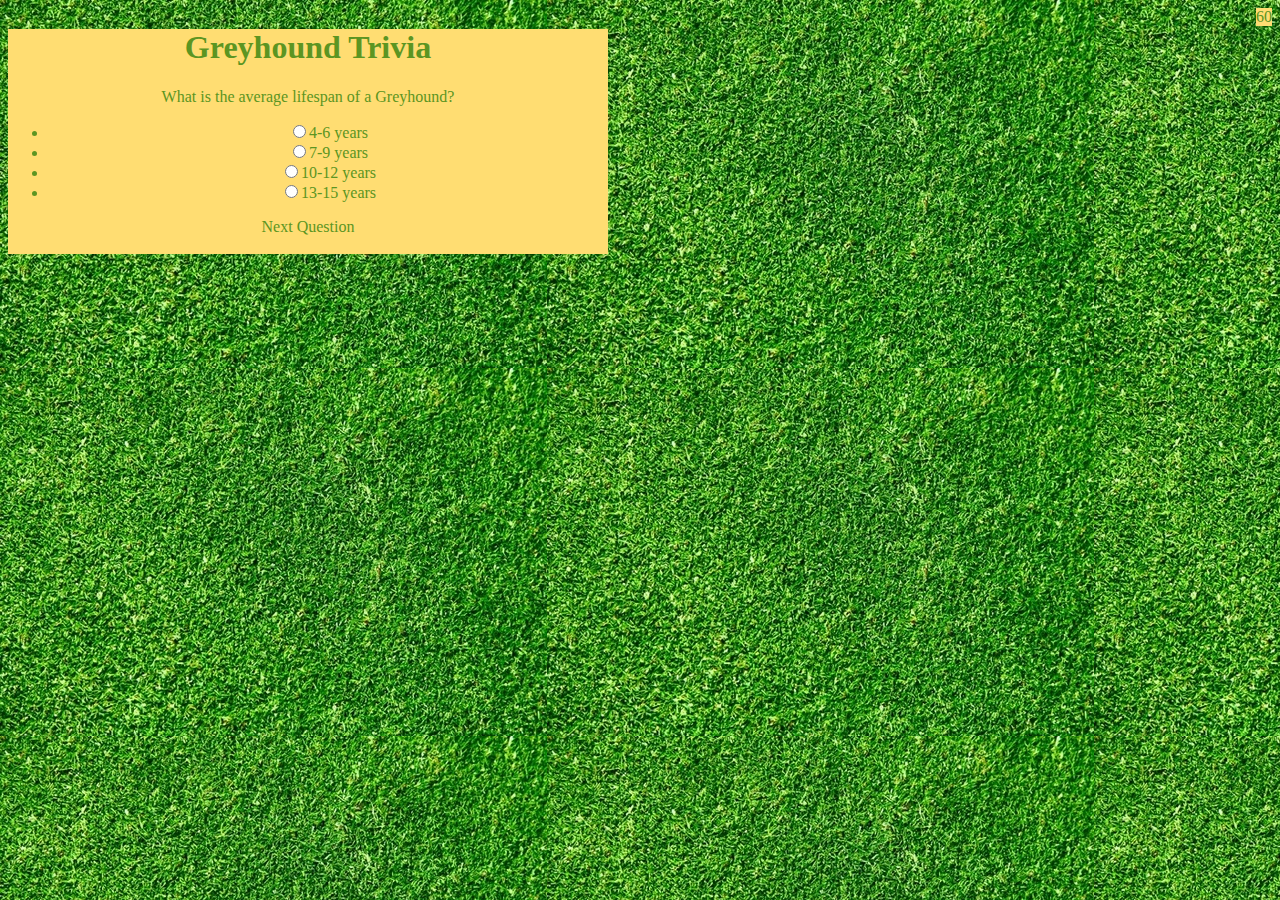
==== index.html @ 37fde020 "add questions, need timer" ====
<!DOCTYPE html>
<html lang="en-us">
	<head>
		<meta charset="UTF-8">
		<link rel="stylesheet/css" type="text/css" href="assets/css/reset.css">
		<link rel="stylesheet" type="text/css" href="assets/css/style.css">
		<title>Greyhound Trivia</title>
	</head>
	<body>
		<div class="timer">60</div>
	    <div class="quizContainer">
	         <h1>Greyhound Trivia</h1>
	        <div class="question"></div>
	        <ul class="choiceList"></ul>
	        <div class="quizMessage"></div>
	        <div class="result"></div>
	        <div class="nextButton">Next Question</div>
	        <br>
	    </div>
	<script rel="stylesheet" type="text/javascript" src="https://code.jquery.com/jquery-2.2.0.min.js"></script>	
	<script type="text/javascript" src="assets/javascript/app.js"></script>
	</body>
</html>
---- assets/css/style.css ----
body {
	background:url("../images/greengrass.jpg");
	background-repeat:repeat;
	vertical-align:middle;
	align-content:center;
}

.quizContainer{
	color:#5c9522;
	background-color:#ffdd72;
	text-align:center;
	width:600px;
}

.timer {
	color:#5c9522;
	background-color:#ffdd72;
	float:right;
}
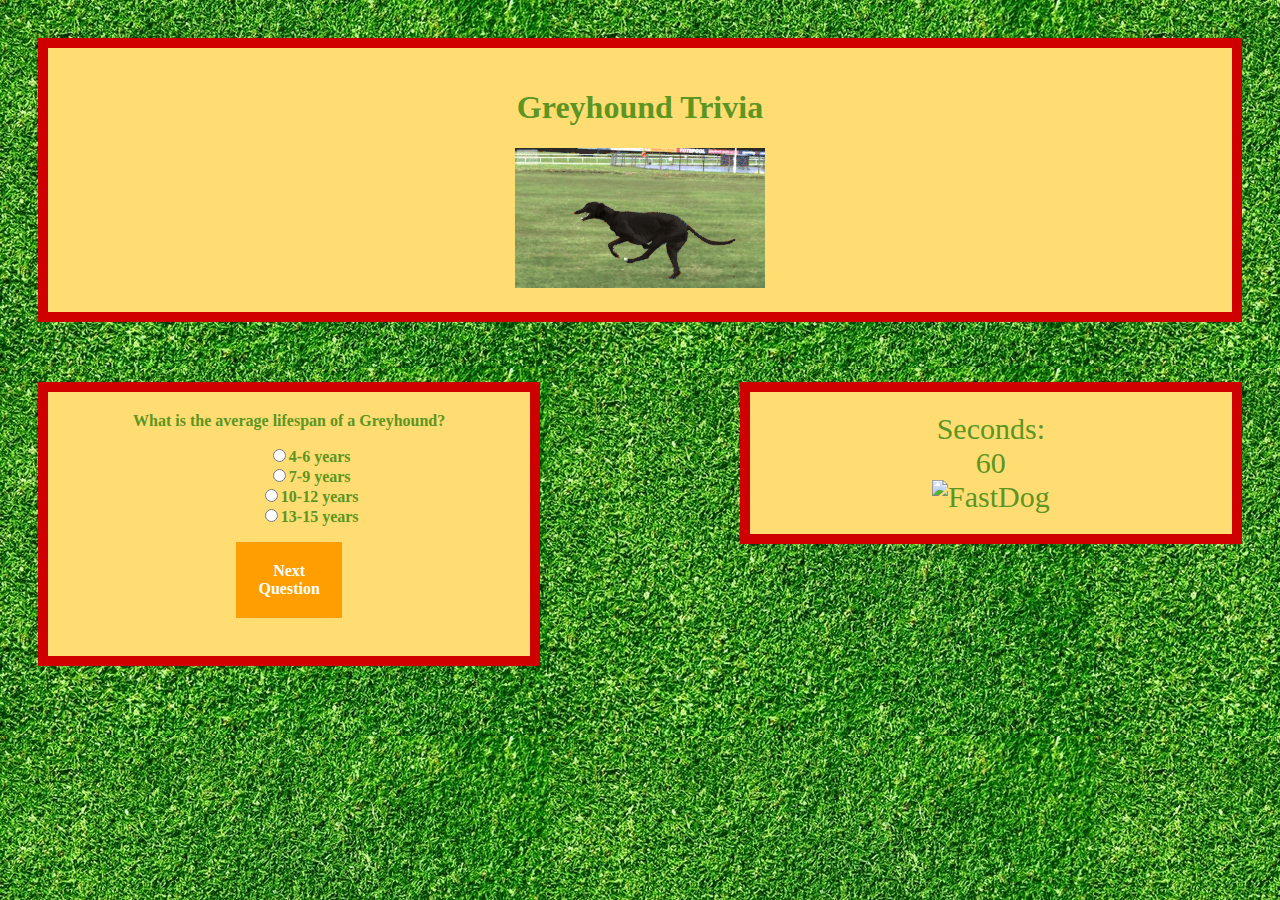
==== commit 11e10aec: "update css and begin timer" ====
--- a/index.html
+++ b/index.html
@@ -7,9 +7,11 @@
 		<title>Greyhound Trivia</title>
 	</head>
 	<body>
-		<div class="timer">60</div>
-	    <div class="quizContainer">
-	         <h1>Greyhound Trivia</h1>
+		<header>
+			<h1>Greyhound Trivia</h1>
+			<img src="assets/images/run.gif" alt="GreyhoundRun">
+		</header>
+		<div class="quizContainer">
 	        <div class="question"></div>
 	        <ul class="choiceList"></ul>
 	        <div class="quizMessage"></div>
@@ -17,6 +19,13 @@
 	        <div class="nextButton">Next Question</div>
 	        <br>
 	    </div>
+	    <div class="timer">Seconds:
+	        <div class="timer-container" id="#run-the-timer">
+			<span class="seconds">60</span>
+ 			<span class="timeout_message_show">Your time is up!</span>
+ 			</div>
+ 			<img class="timerImg" src="assets/images/race.jpg" alt="FastDog">
+ 		</div>
 	<script rel="stylesheet" type="text/javascript" src="https://code.jquery.com/jquery-2.2.0.min.js"></script>	
 	<script type="text/javascript" src="assets/javascript/app.js"></script>
 	</body>
--- a/assets/css/style.css
+++ b/assets/css/style.css
@@ -5,15 +5,66 @@
 	align-content:center;
 }
 
+header {
+	color:#5c9522;
+	background-color:#ffdd72;
+	text-align:center;
+	padding:20px;
+	margin:30px;
+	border-style:solid;
+	border-color:#ce0000;
+	border-width:10px;
+}
+
+ul {
+	list-style:none;
+}
+
+.nextButton {
+	background-color:#ff9e00;
+	color:#fff;
+	width:15%;
+	padding:20px;
+	display:block;
+	margin:0 auto;
+}
+
+.game {
+
+}
+
 .quizContainer{
 	color:#5c9522;
 	background-color:#ffdd72;
 	text-align:center;
-	width:600px;
+	align-content:center;
+	padding:20px;
+	margin:30px;
+	width:35%;
+	height:35%;
+	border-style:solid;
+	border-color:#ce0000;
+	border-width:10px;
+	font-weight:bold;
+	float:left;
 }
 
 .timer {
 	color:#5c9522;
+	font-size: 30px;
 	background-color:#ffdd72;
 	float:right;
+	text-align:center;
+	width:35%;
+	height:35%;
+	padding:20px;
+	margin:30px;
+	border-style:solid;
+	border-color:#ce0000;
+	border-width:10px;
+}
+
+.timerImg {
+	height:50%;
+	width:50%;
 }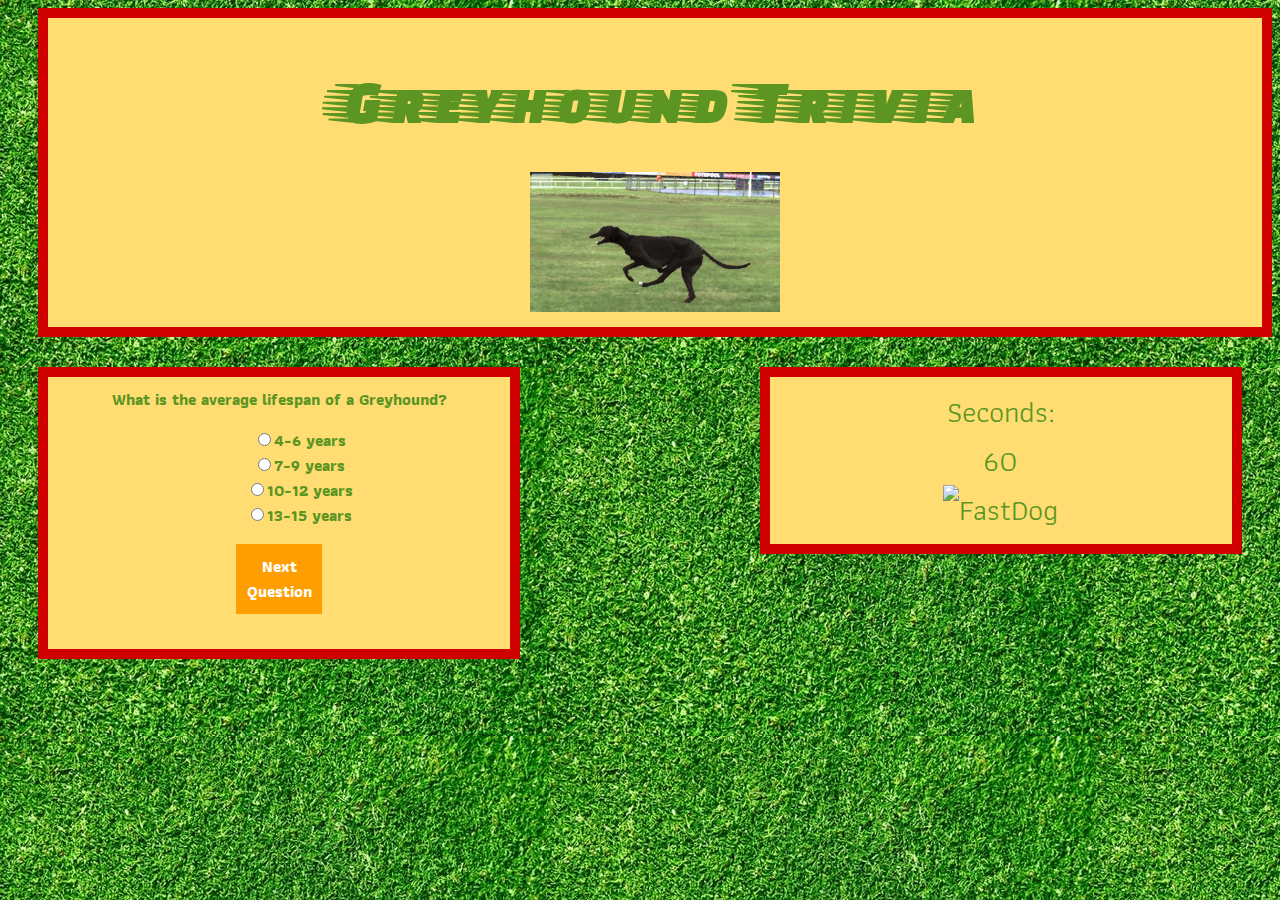
==== commit dd1d709d: "css padding font and margins" ====
--- a/index.html
+++ b/index.html
@@ -4,6 +4,7 @@
 		<meta charset="UTF-8">
 		<link rel="stylesheet/css" type="text/css" href="assets/css/reset.css">
 		<link rel="stylesheet" type="text/css" href="assets/css/style.css">
+		<link href="https://fonts.googleapis.com/css?family=Athiti|Faster+One" rel="stylesheet">
 		<title>Greyhound Trivia</title>
 	</head>
 	<body>
--- a/assets/css/style.css
+++ b/assets/css/style.css
@@ -9,36 +9,43 @@
 	color:#5c9522;
 	background-color:#ffdd72;
 	text-align:center;
-	padding:20px;
-	margin:30px;
+	padding:10px;
+	margin-top:30px
+	margin-right:30px;
+	margin-left:30px;
 	border-style:solid;
 	border-color:#ce0000;
 	border-width:10px;
+	font-family: 'Faster One', cursive;
+	font-size: 30px;
 }
 
 ul {
 	list-style:none;
+	font-family: 'Athiti', sans-serif;
 }
 
 .nextButton {
 	background-color:#ff9e00;
 	color:#fff;
 	width:15%;
-	padding:20px;
+	padding:10px;
 	display:block;
 	margin:0 auto;
+	font-family: 'Athiti', sans-serif;
 }
 
 .game {
-
+	
 }
 
 .quizContainer{
+	font-family: 'Athiti', sans-serif;
 	color:#5c9522;
 	background-color:#ffdd72;
 	text-align:center;
 	align-content:center;
-	padding:20px;
+	padding:10px;
 	margin:30px;
 	width:35%;
 	height:35%;
@@ -52,12 +59,13 @@
 .timer {
 	color:#5c9522;
 	font-size: 30px;
+	font-family: 'Athiti', sans-serif;
 	background-color:#ffdd72;
 	float:right;
 	text-align:center;
 	width:35%;
 	height:35%;
-	padding:20px;
+	padding:10px;
 	margin:30px;
 	border-style:solid;
 	border-color:#ce0000;
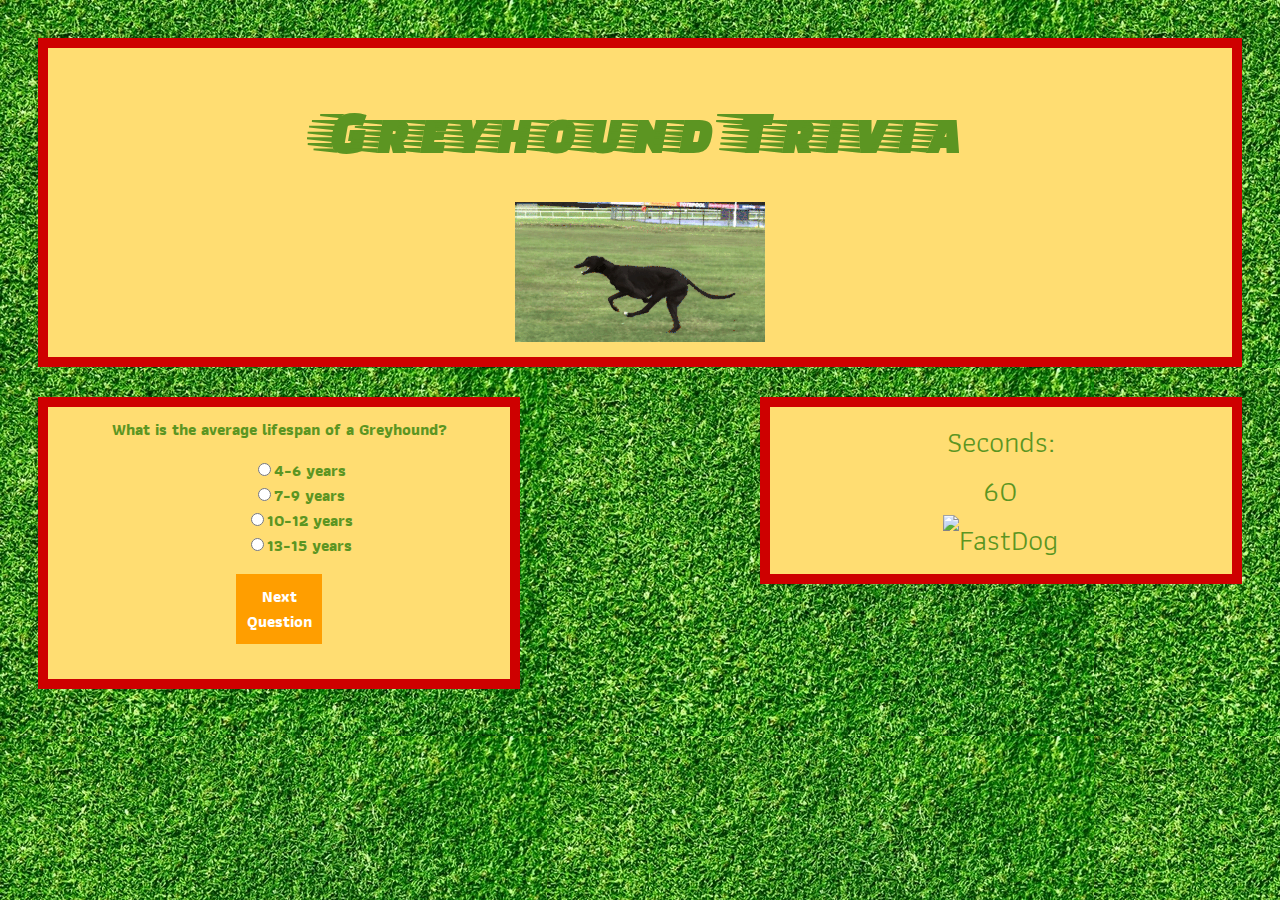
==== commit 4c5f4239: "missing semicolon" ====
--- a/index.html
+++ b/index.html
@@ -3,8 +3,8 @@
 	<head>
 		<meta charset="UTF-8">
 		<link rel="stylesheet/css" type="text/css" href="assets/css/reset.css">
-		<link rel="stylesheet" type="text/css" href="assets/css/style.css">
 		<link href="https://fonts.googleapis.com/css?family=Athiti|Faster+One" rel="stylesheet">
+		<link rel="stylesheet" type="text/css" href="assets/css/style.css">		
 		<title>Greyhound Trivia</title>
 	</head>
 	<body>
--- a/assets/css/style.css
+++ b/assets/css/style.css
@@ -10,7 +10,7 @@
 	background-color:#ffdd72;
 	text-align:center;
 	padding:10px;
-	margin-top:30px
+	margin-top:30px;
 	margin-right:30px;
 	margin-left:30px;
 	border-style:solid;
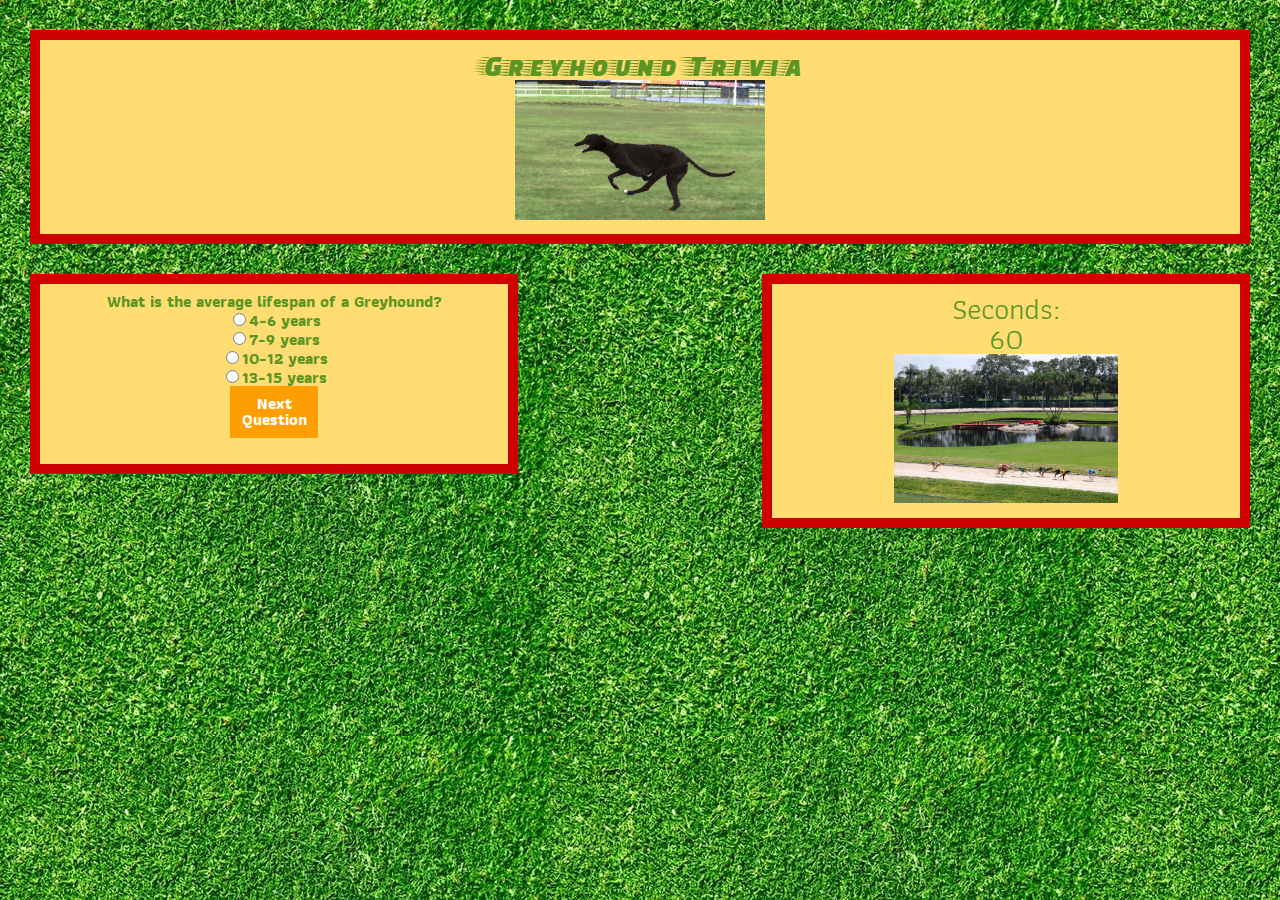
==== commit 3482bf51: "resize image" ====
--- a/index.html
+++ b/index.html
@@ -2,8 +2,9 @@
 <html lang="en-us">
 	<head>
 		<meta charset="UTF-8">
-		<link rel="stylesheet/css" type="text/css" href="assets/css/reset.css">
-		<link href="https://fonts.googleapis.com/css?family=Athiti|Faster+One" rel="stylesheet">
+		<link rel="stylesheet" type="text/css" href="assets/css/reset.css">
+		<link href="https://fonts.googleapis.com/css?family=Faster+One" rel="stylesheet">
+				<link href="https://fonts.googleapis.com/css?family=Athiti" rel="stylesheet">
 		<link rel="stylesheet" type="text/css" href="assets/css/style.css">		
 		<title>Greyhound Trivia</title>
 	</head>
@@ -25,7 +26,7 @@
 			<span class="seconds">60</span>
  			<span class="timeout_message_show">Your time is up!</span>
  			</div>
- 			<img class="timerImg" src="assets/images/race.jpg" alt="FastDog">
+ 			<img class="timerImg" src="assets/images/race.JPG" alt="FastDog">
  		</div>
 	<script rel="stylesheet" type="text/javascript" src="https://code.jquery.com/jquery-2.2.0.min.js"></script>	
 	<script type="text/javascript" src="assets/javascript/app.js"></script>
